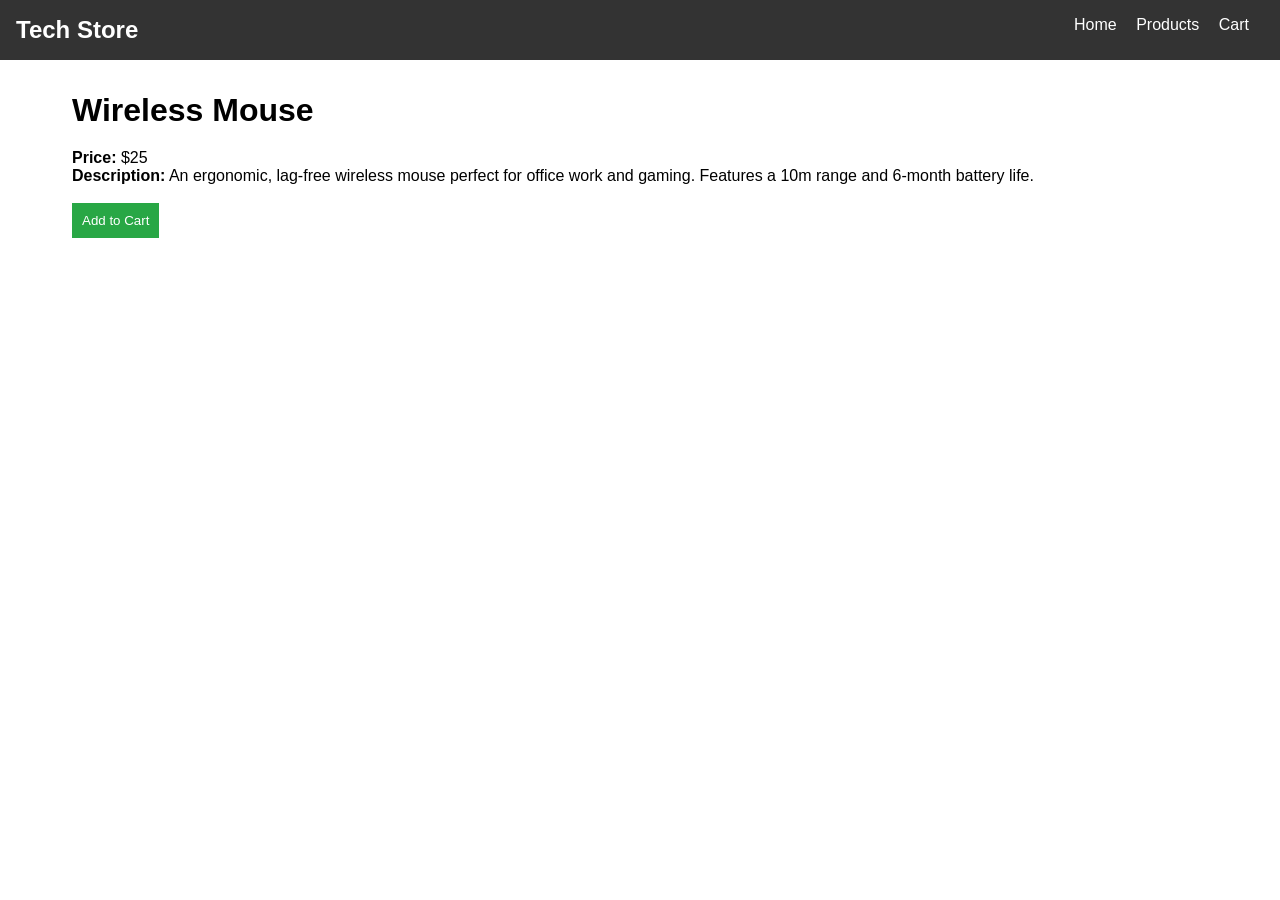
==== product.html @ 82c13756 "Initial commit: Setup base HTML, CSS Grid, and JS cart logic" ====
<!DOCTYPE html>
<html lang="en">
<head>
    <meta charset="UTF-8">
    <meta name="viewport" content="width=device-width, initial-scale=1.0">
    <title>Tech Store - Product Detail</title>
    <link rel="stylesheet" href="style.css">
</head>
<body>
    <nav>
        <h2>Tech Store</h2>
        <div>
            <a href="index.html">Home</a>
            <a href="products.html">Products</a>
            <a href="cart.html">Cart</a>
        </div>
    </nav>
    <main>
        <h1>Wireless Mouse</h1>
        <div style="margin-top: 20px;">
            <p><strong>Price:</strong> $25</p>
            <p><strong>Description:</strong> An ergonomic, lag-free wireless mouse perfect for office work and gaming. Features a 10m range and 6-month battery life.</p>
            <br>
            <button style="padding: 10px; background: #28a745; color: white; border: none; cursor: pointer;" 
                    onclick="addToCart(1, 'Wireless Mouse', 25)">
                Add to Cart
            </button>
        </div>
    </main>
    <script src="script.js"></script>
</body>
</html>
---- style.css ----
/* Basic Reset */
* {
    margin: 0;
    padding: 0;
    box-sizing: border-box;
    font-family: Arial, sans-serif;
}

/* Navigation */
nav {
    background-color: #333;
    color: white;
    padding: 1rem;
    display: flex;
    justify-content: space-between;
}

nav a {
    color: white;
    text-decoration: none;
    margin-right: 15px;
}

/* Main Layout */
main {
    padding: 2rem;
    max-width: 1200px;
    margin: 0 auto;
}

/* CSS Grid for Products [cite: 24] */
.product-grid {
    display: grid;
    /* Mobile-first: 1 column [cite: 25, 26] */
    grid-template-columns: 1fr; 
    gap: 20px;
}

/* Product Card Styling */
.product-card {
    border: 1px solid #ddd;
    padding: 1rem;
    text-align: center;
    border-radius: 8px;
}

.product-card button {
    padding: 10px;
    background-color: #28a745;
    color: white;
    border: none;
    cursor: pointer;
    margin-top: 10px;
}

/* Desktop Breakpoint: 4 columns [cite: 25, 26] */
@media (min-width: 768px) {
    .product-grid {
        grid-template-columns: repeat(4, 1fr);
    }
}

/* Cart Styles */
.cart-item {
    display: flex;
    justify-content: space-between;
    padding: 10px;
    border-bottom: 1px solid #ccc;
    margin-bottom: 10px;
}

.cart-item button {
    background-color: #dc3545;
    color: white;
    border: none;
    padding: 5px 10px;
    cursor: pointer;
}
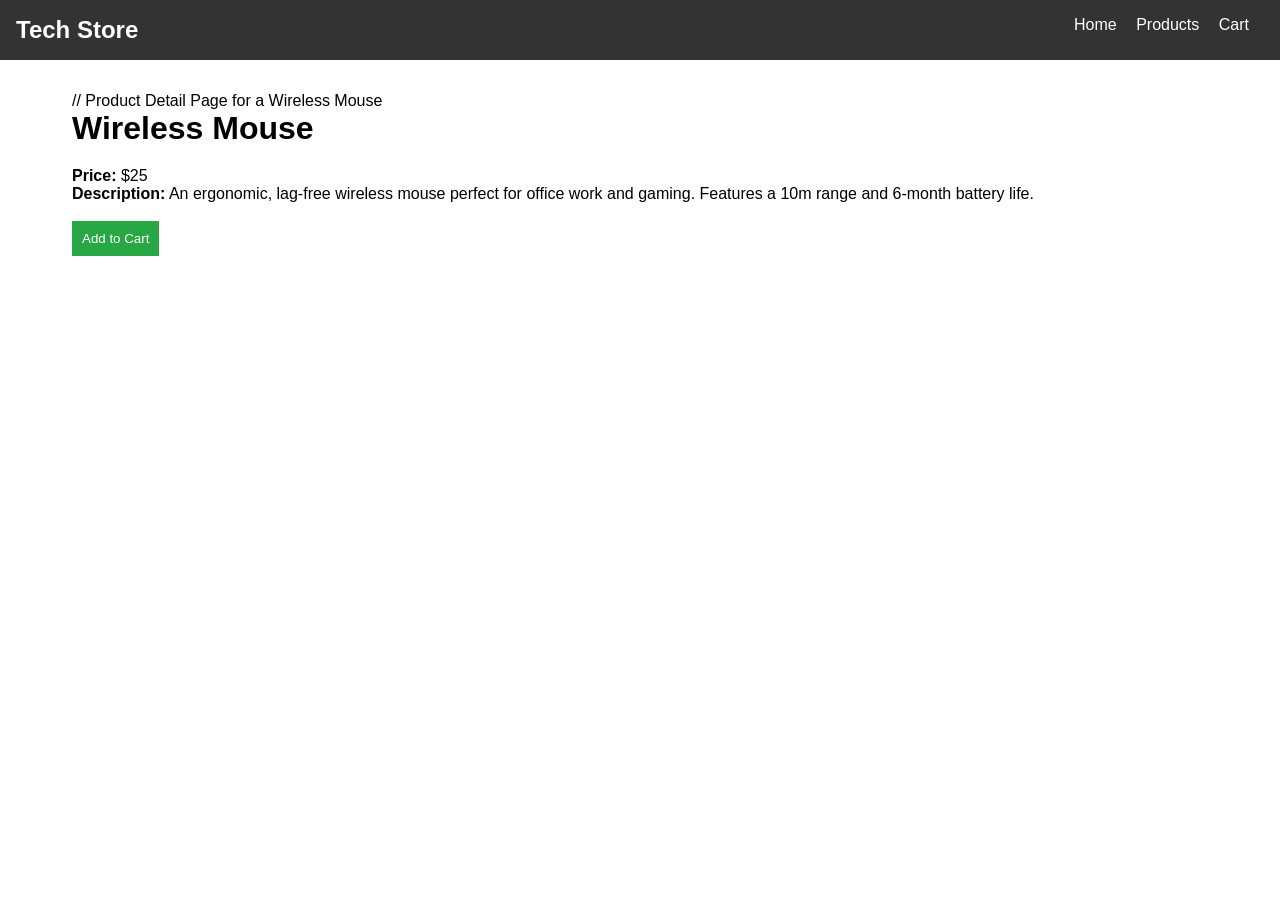
==== commit 9fdf4f1d: "Minor update" ====
--- a/product.html
+++ b/product.html
@@ -16,6 +16,7 @@
         </div>
     </nav>
     <main>
+        // Product Detail Page for a Wireless Mouse
         <h1>Wireless Mouse</h1>
         <div style="margin-top: 20px;">
             <p><strong>Price:</strong> $25</p>
--- a/style.css
+++ b/style.css
@@ -46,7 +46,7 @@
 
 .product-card button {
     padding: 10px;
-    background-color: #28a745;
+    background-color: #8ea728;
     color: white;
     border: none;
     cursor: pointer;
@@ -54,7 +54,17 @@
 }
 
 /* Desktop Breakpoint: 4 columns [cite: 25, 26] */
-@media (min-width: 768px) {
+@media (min-width: 600px) {
+  .product-grid {
+    grid-template-columns: repeat(2, 1fr);
+  }
+}
+
+@media (min-width: 1000px) {
+  .product-grid {
+    grid-template-columns: repeat(4, 1fr);
+  }
+}media (min-width: 768px) {
     .product-grid {
         grid-template-columns: repeat(4, 1fr);
     }
@@ -70,7 +80,7 @@
 }
 
 .cart-item button {
-    background-color: #dc3545;
+    background-color: #169de6;
     color: white;
     border: none;
     padding: 5px 10px;
